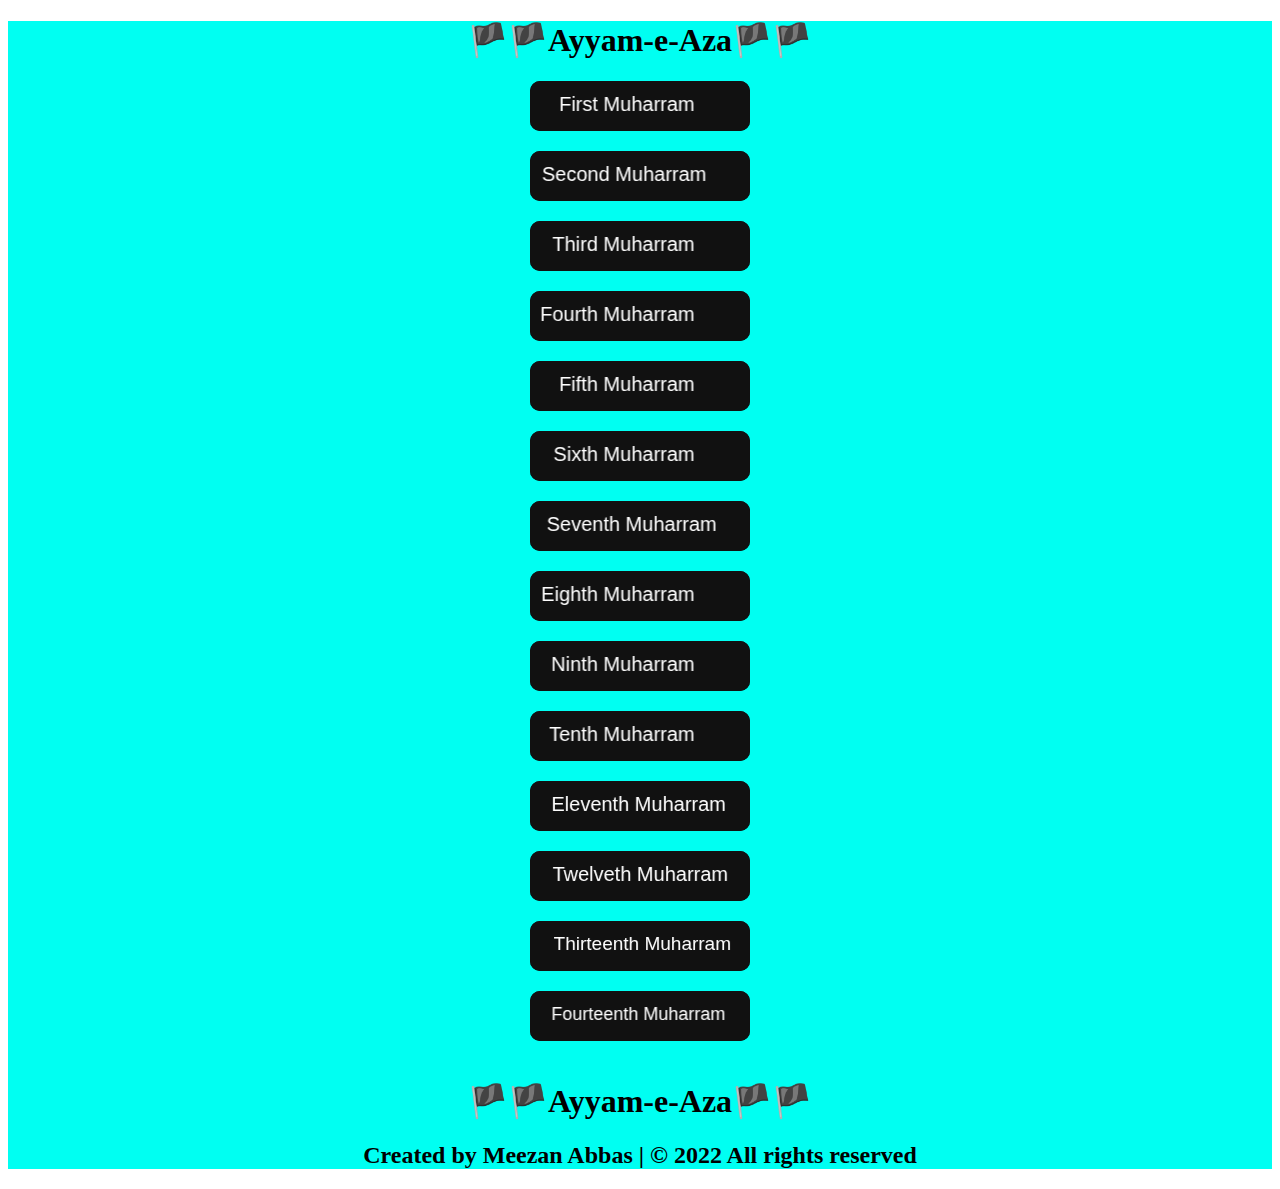
==== index.html @ b9c76fc3 "Update index.html" ====
<!doctype html>
<html lang="en">
  <head>
    <!-- Required meta tags -->
    <meta charset="utf-8">
    <meta name="viewport" content="width=device-width, initial-scale=1">

    <meta name="msapplication-TileColor" content="#da532c">
    <meta name="theme-color" content="#ffffff">
    <!-- Bootstrap CSS -->
    <link href="https://cdn.jsdelivr.net/npm/bootstrap@5.1.3/dist/css/bootstrap.min.css" rel="stylesheet" integrity="sha384-1BmE4kWBq78iYhFldvKuhfTAU6auU8tT94WrHftjDbrCEXSU1oBoqyl2QvZ6jIW3" crossorigin="anonymous">

       <!-- Css file -->
       <link rel="stylesheet" href="st.css">

    <title>Majlis-e-Aza</title>
    <link rel="apple-touch-icon" sizes="180x180" href="a.jpg">
    <link rel="icon" type="image/png" sizes="32x32" href="a.jpg">
    <link rel="icon" type="image/png" sizes="16x16" href="a.jpg">
    <link rel="manifest" href="a.jpg">
    <link rel="mask-icon" href="a.jpg" color="#5bbad5">
    <style>
        .back{
            width: 100%;
            height: 100%;
            background-color:rgb(0, 255, 242);
            background-size: cover;
        }
        .cen{
            text-align: center;
        }
        .b1{
            margin-bottom: 20px;
        }
    </style>
    
  </head>
  <body>

    <div class="cen back">
      <div>
      <h1>&#127988;&#127988;Ayyam-e-Aza&#127988;&#127988;</h1>
   </div>
        <a href="1st.html"><button class="glow-on-hover b1"  type="button" > <marquee behavior="alternate"  direction=""> <span style="font-size: 20px;">First Muharram</span></marquee> </button></a>
        <br>
        <a href="2nd.html"><button class="glow-on-hover b1"  type="button" > <marquee behavior="alternate"  direction=""> <span style="font-size: 20px;">Second Muharram</span></marquee> </button></a>
        <br>
        <a href="3rd.html"><button class="glow-on-hover b1"  type="button" > <marquee behavior="alternate"  direction=""> <span style="font-size: 20px;">Third Muharram</span></marquee> </button></a>
        <br>
        <a href="4th.html"><button class="glow-on-hover b1"  type="button" > <marquee behavior="alternate"  direction=""> <span style="font-size: 20px;">Fourth Muharram</span></marquee> </button></a>
        <br>
        <a href="5th.html"><button class="glow-on-hover b1"  type="button" > <marquee behavior="alternate"  direction=""> <span style="font-size: 20px;">Fifth Muharram</span></marquee> </button></a>
        <br>
        <a href="6th.html"><button class="glow-on-hover b1"  type="button" > <marquee behavior="alternate"  direction=""> <span style="font-size: 20px;">Sixth Muharram</span></marquee> </button></a>
        <br>
        <a href="7th.html"><button class="glow-on-hover b1"  type="button" > <marquee behavior="alternate"  direction=""> <span style="font-size: 20px;">Seventh Muharram</span></marquee> </button></a>
        <br>
        <a href="8th.html"><button class="glow-on-hover b1"  type="button" > <marquee behavior="alternate"  direction=""> <span style="font-size: 20px;">Eighth Muharram</span></marquee> </button></a>
        <br>
        <a href="9th.html"><button class="glow-on-hover b1"  type="button" > <marquee behavior="alternate"  direction=""> <span style="font-size: 20px;">Ninth Muharram</span></marquee> </button></a>
        <br>
        <a href="10th.html" target="_blank"><button class="glow-on-hover b1"  type="button" > <marquee behavior="alternate"  direction=""> <span style="font-size: 20px;">Tenth Muharram</span></marquee> </button></a>
        <br>
        <a href="11th.html"><button class="glow-on-hover b1"  type="button" > <marquee behavior="alternate"  direction=""> <span style="font-size: 20px;">Eleventh Muharram</span></marquee> </button></a>
        <br>
        <a href="12th.html"><button class="glow-on-hover b1"  type="button" > <marquee behavior="alternate"  direction=""> <span style="font-size: 20px;">Twelveth Muharram</span></marquee> </button></a>
        <br>
        <a href="13th.html"><button class="glow-on-hover b1"  type="button" >  <marquee behavior="alternate"  direction="">  <span style="font-size: 19px;">Thirteenth Muharram</span></marquee></button></a>
        <br>
        <a href="14th.html"><button class="glow-on-hover b1"  type="button" > <marquee behavior="alternate"  direction="">  <span style="font-size: 18px;">Fourteenth Muharram</span></marquee></button></a>
      <div>
      <h1>&#127988;&#127988;Ayyam-e-Aza&#127988;&#127988;</h1>
    </div>
        <nav class="navbar navbar-dark bg-dark">
      <div class="container-fluid ">
        <h2 class="navbar-brand ">Created by Meezan Abbas | © 2022 All rights reserved</h2>
      </div>
    </nav>
    </div>

    <!-- Optional JavaScript; choose one of the two! -->

    <!-- Option 1: Bootstrap Bundle with Popper -->
    <script src="https://cdn.jsdelivr.net/npm/bootstrap@5.1.3/dist/js/bootstrap.bundle.min.js" integrity="sha384-ka7Sk0Gln4gmtz2MlQnikT1wXgYsOg+OMhuP+IlRH9sENBO0LRn5q+8nbTov4+1p" crossorigin="anonymous"></script>

  </body>
</html>
---- st.css ----
.glow-on-hover {
    width: 220px;
    height: 50px;
    border: none;
    outline: none;
    color: #fff;
    background: #111;
    cursor: pointer;
    position: relative;
    z-index: 0;
    border-radius: 10px;
}

.glow-on-hover:before {
    content: '';
    background: linear-gradient(45deg, #ff0000, #ff7300, #fffb00, #48ff00, #00ffd5, #002bff, #7a00ff, #ff00c8, #ff0000);
    position: absolute;
    top: -3px;
    left:-3px;
    background-size: 400%;
    z-index: -2;
    filter: blur(5px);
    width: calc(100% + 4px);
    height: calc(100% + 4px);
    animation: glowing 20s linear infinite;
    opacity: 0;
    transition: opacity .3s ease-in-out;
    border-radius: 10px;
}

.glow-on-hover:active {
    color: #000
}

.glow-on-hover:active:after {
    background: transparent;
}

.glow-on-hover:hover:before {
    opacity: 1;
}

.glow-on-hover:after {
    z-index: -1;
    content: '';
    position: absolute;
    width: 100%;
    height: 100%;
    background: #111;
    left: 0;
    top: 0;
    border-radius: 10px;
}

@keyframes glowing {
    0% { background-position: 0 0; }
    50% { background-position: 400% 0; }
    100% { background-position: 0 0; }
}
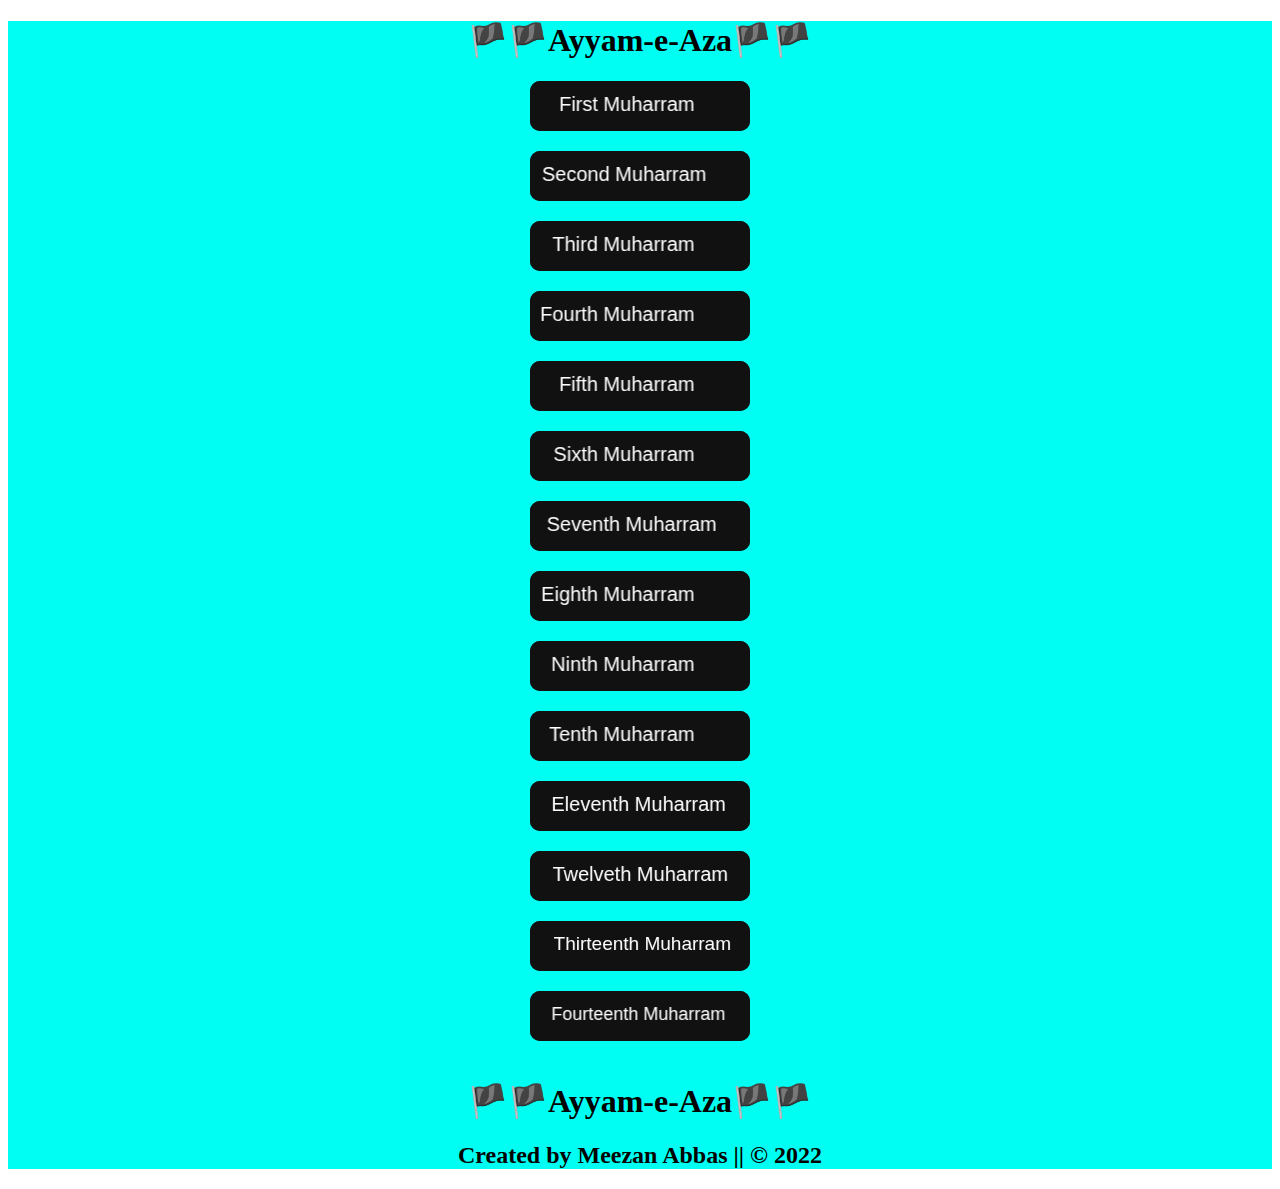
==== commit 5a5b8b1f: "Update index.html" ====
--- a/index.html
+++ b/index.html
@@ -73,7 +73,7 @@
     </div>
         <nav class="navbar navbar-dark bg-dark">
       <div class="container-fluid ">
-        <h2 class="navbar-brand ">Created by Meezan Abbas | © 2022 All rights reserved</h2>
+        <h2 class="navbar-brand ">Created by Meezan Abbas || © 2022</h2>
       </div>
     </nav>
     </div>
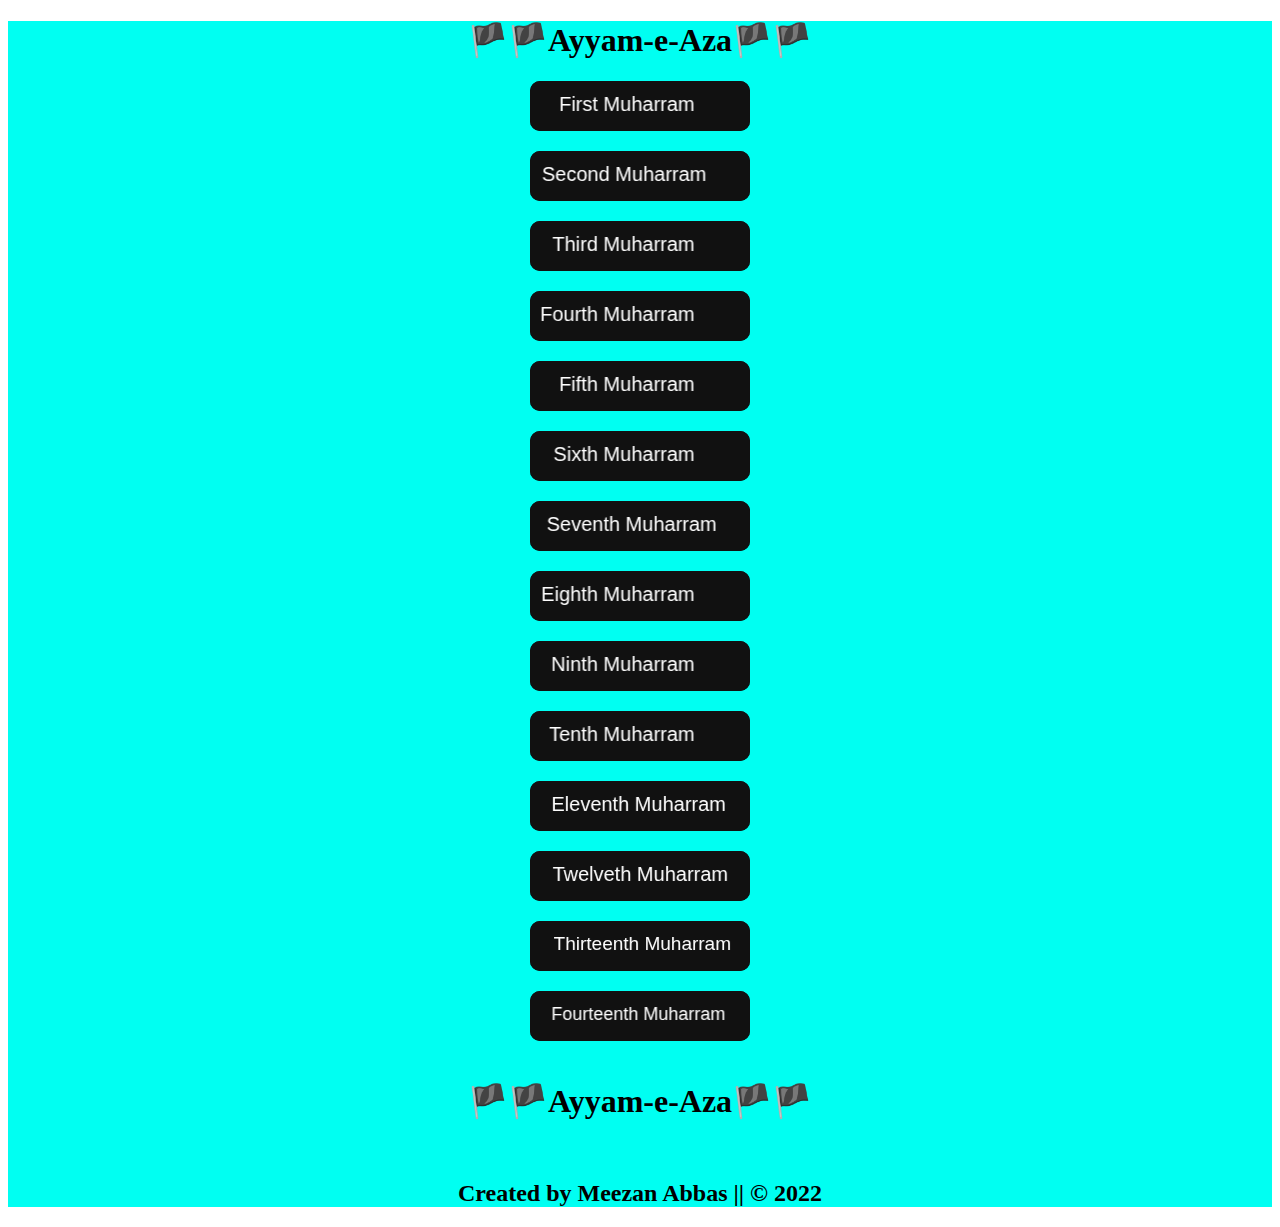
==== commit 850d809b: "Update index.html" ====
--- a/index.html
+++ b/index.html
@@ -69,7 +69,7 @@
         <br>
         <a href="14th.html"><button class="glow-on-hover b1"  type="button" > <marquee behavior="alternate"  direction="">  <span style="font-size: 18px;">Fourteenth Muharram</span></marquee></button></a>
       <div>
-      <h1>&#127988;&#127988;Ayyam-e-Aza&#127988;&#127988;</h1>
+      <h1>&#127988;&#127988;Ayyam-e-Aza&#127988;&#127988;</h1><br>
     </div>
         <nav class="navbar navbar-dark bg-dark">
       <div class="container-fluid ">
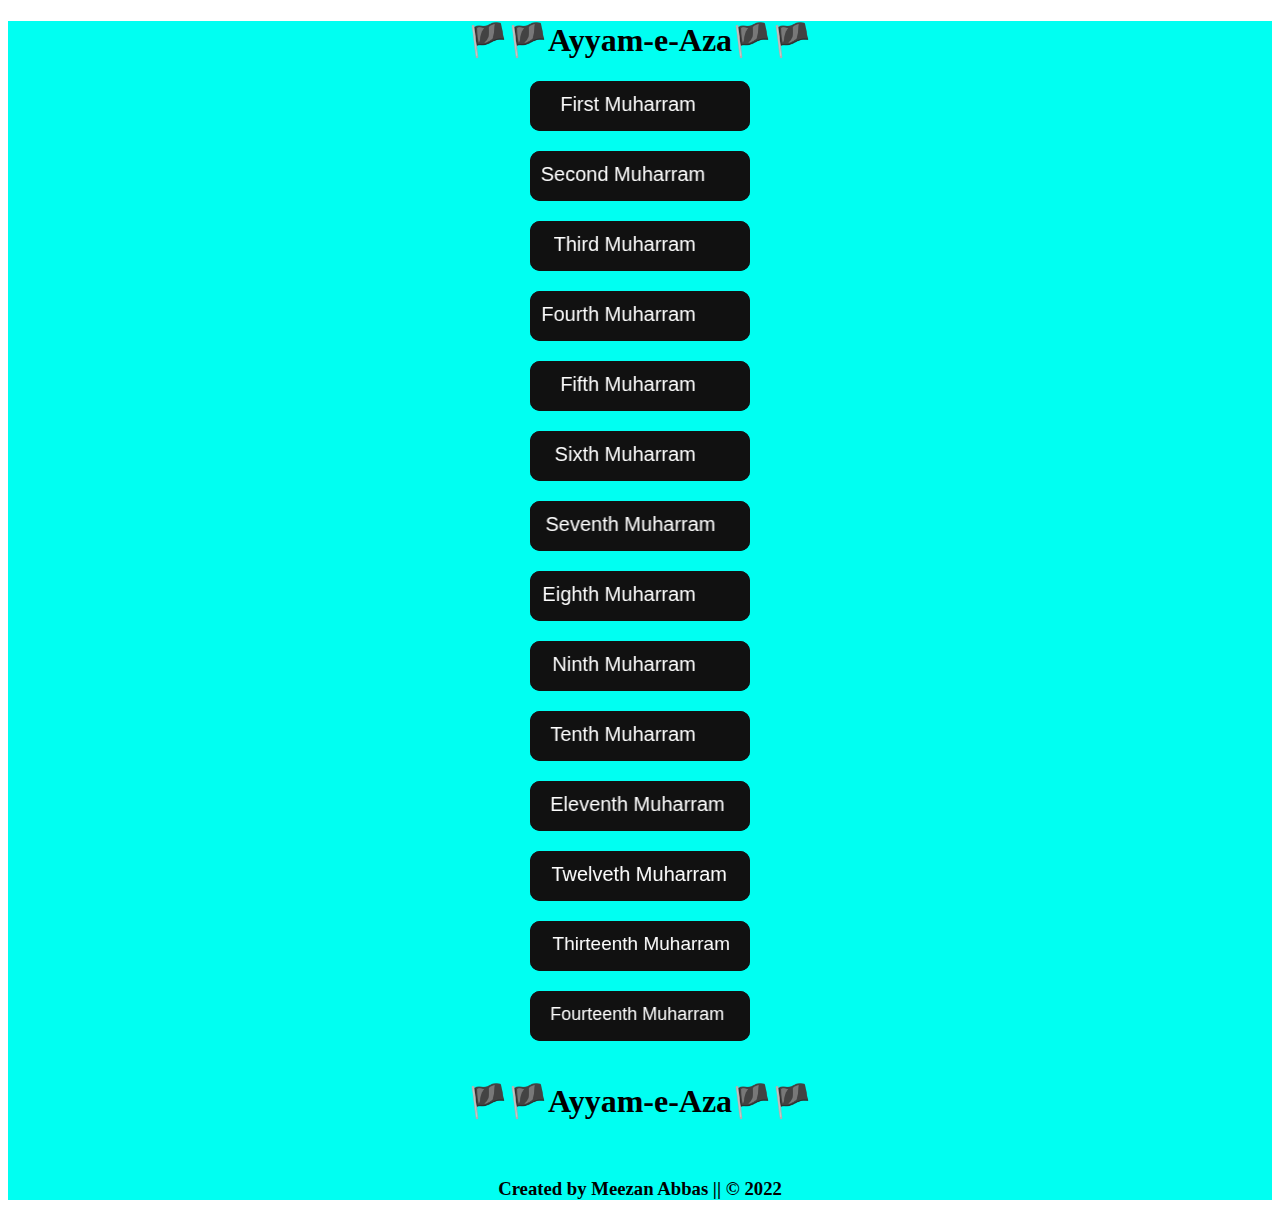
==== commit cae2da85: "Update index.html" ====
--- a/index.html
+++ b/index.html
@@ -73,7 +73,7 @@
     </div>
         <nav class="navbar navbar-dark bg-dark">
       <div class="container-fluid ">
-        <h2 class="navbar-brand ">Created by Meezan Abbas || © 2022</h2>
+        <h3 class="navbar-brand ">Created by Meezan Abbas || © 2022</h3>
       </div>
     </nav>
     </div>
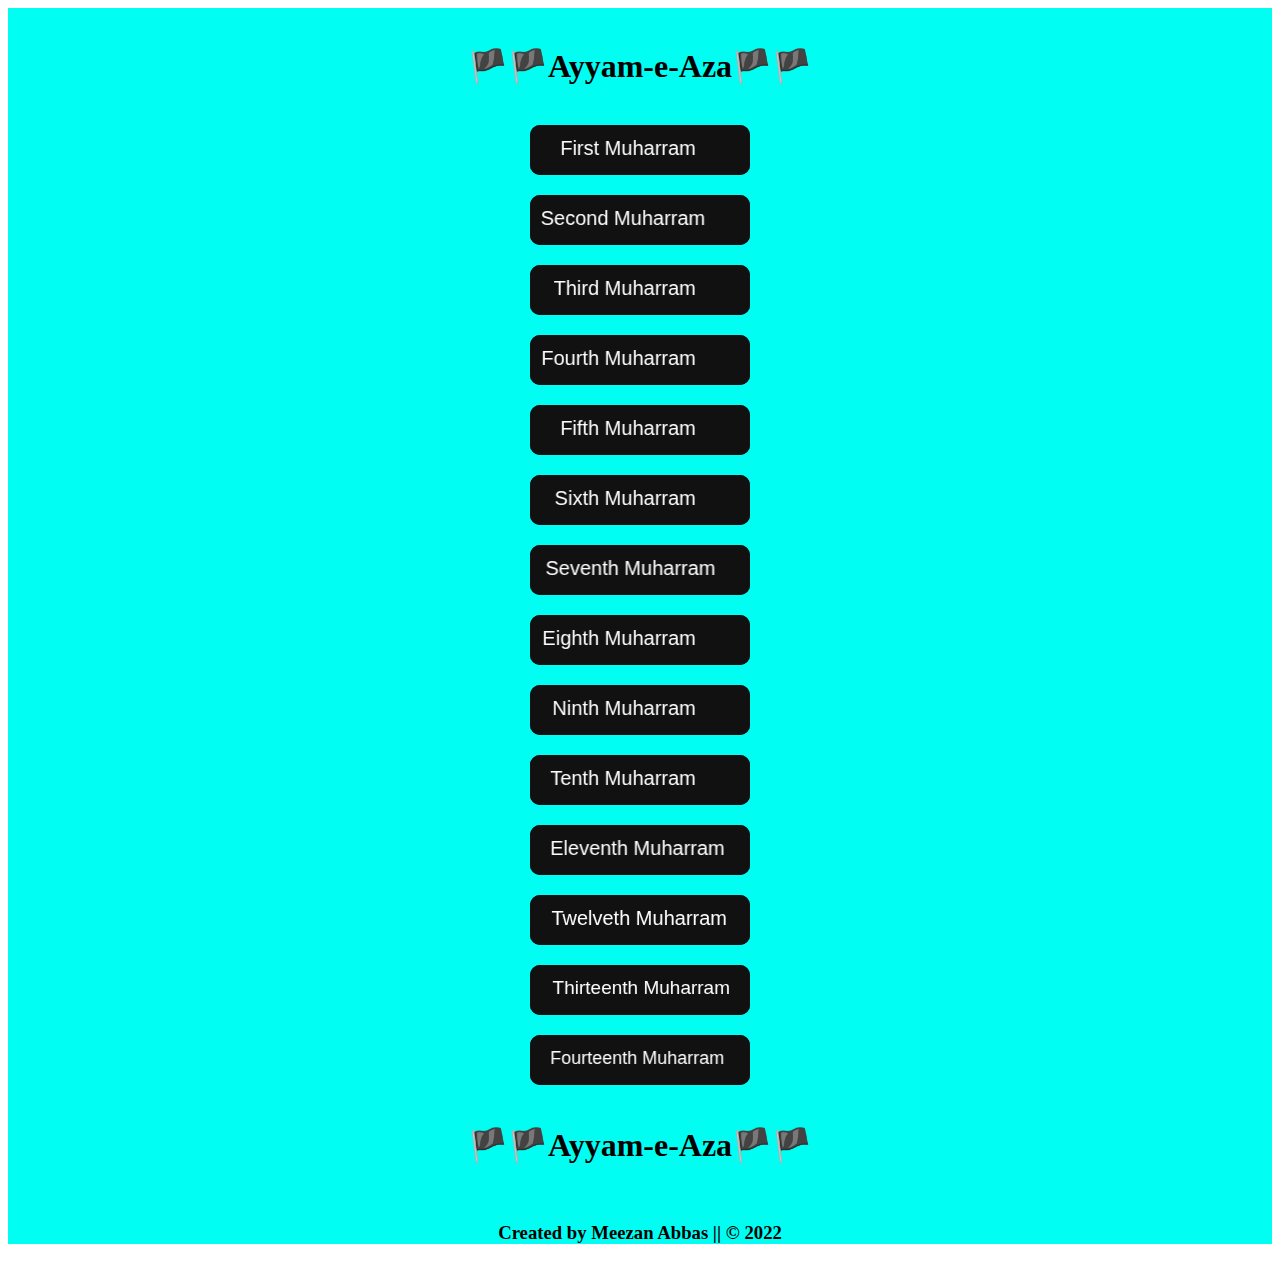
==== commit c66201c8: "Update index.html" ====
--- a/index.html
+++ b/index.html
@@ -39,7 +39,9 @@
 
     <div class="cen back">
       <div>
+        <br>
       <h1>&#127988;&#127988;Ayyam-e-Aza&#127988;&#127988;</h1>
+        <br>
    </div>
         <a href="1st.html"><button class="glow-on-hover b1"  type="button" > <marquee behavior="alternate"  direction=""> <span style="font-size: 20px;">First Muharram</span></marquee> </button></a>
         <br>
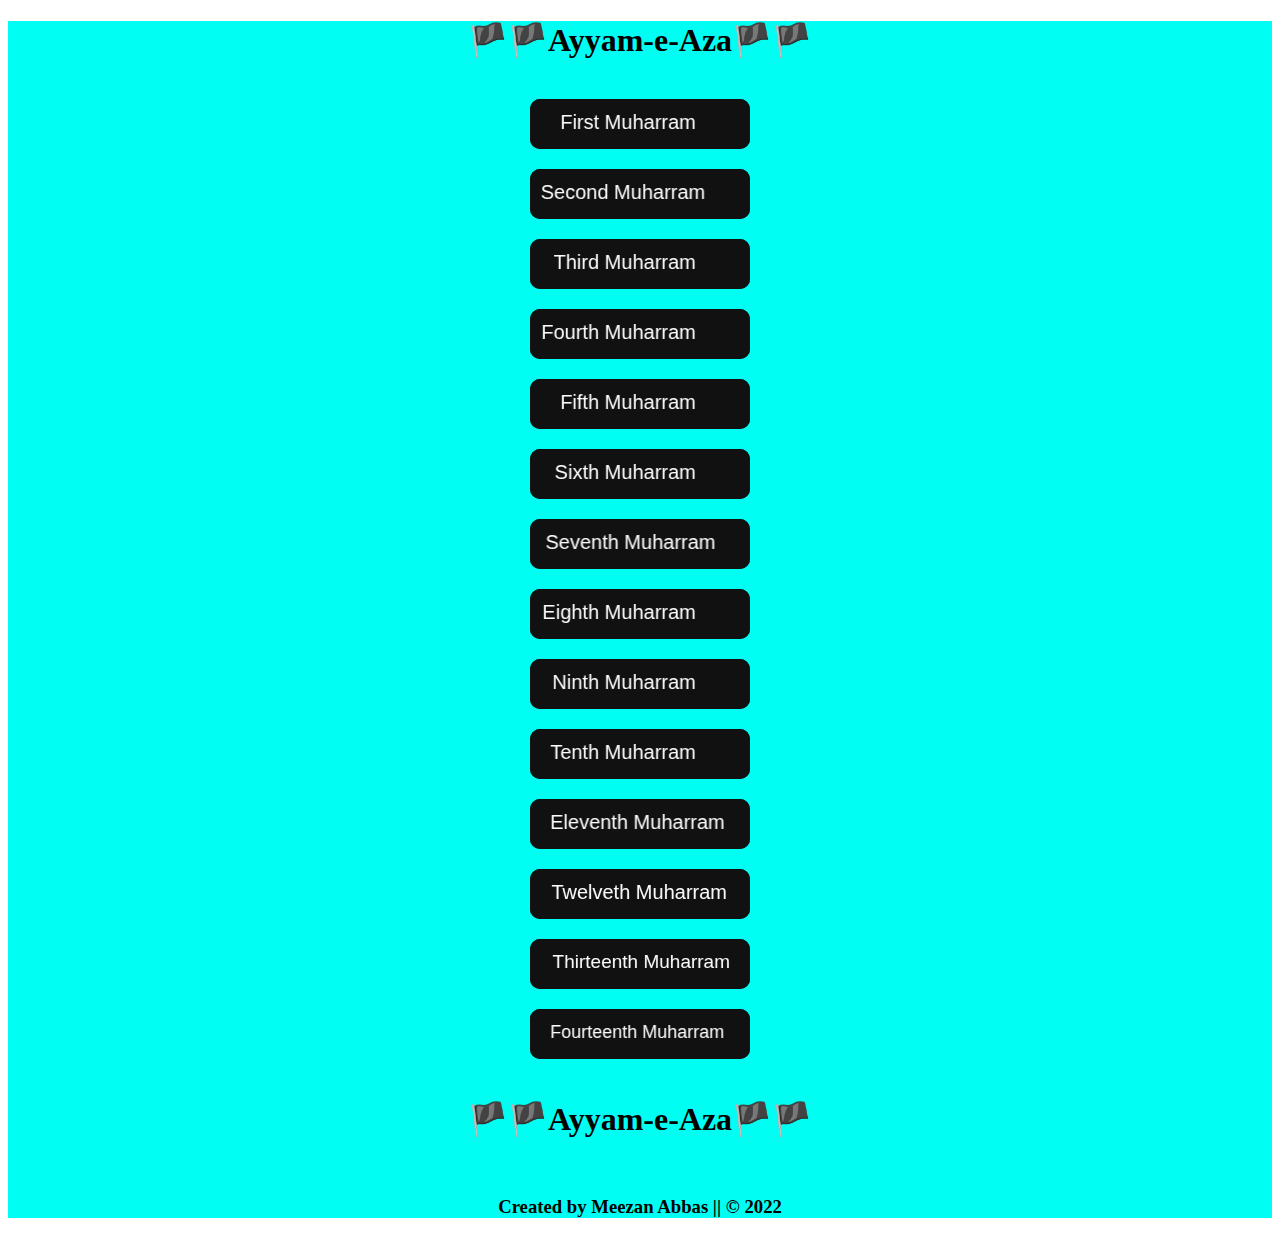
==== commit f56b819f: "Update index.html" ====
--- a/index.html
+++ b/index.html
@@ -39,7 +39,7 @@
 
     <div class="cen back">
       <div>
-        <br>
+       
       <h1>&#127988;&#127988;Ayyam-e-Aza&#127988;&#127988;</h1>
         <br>
    </div>
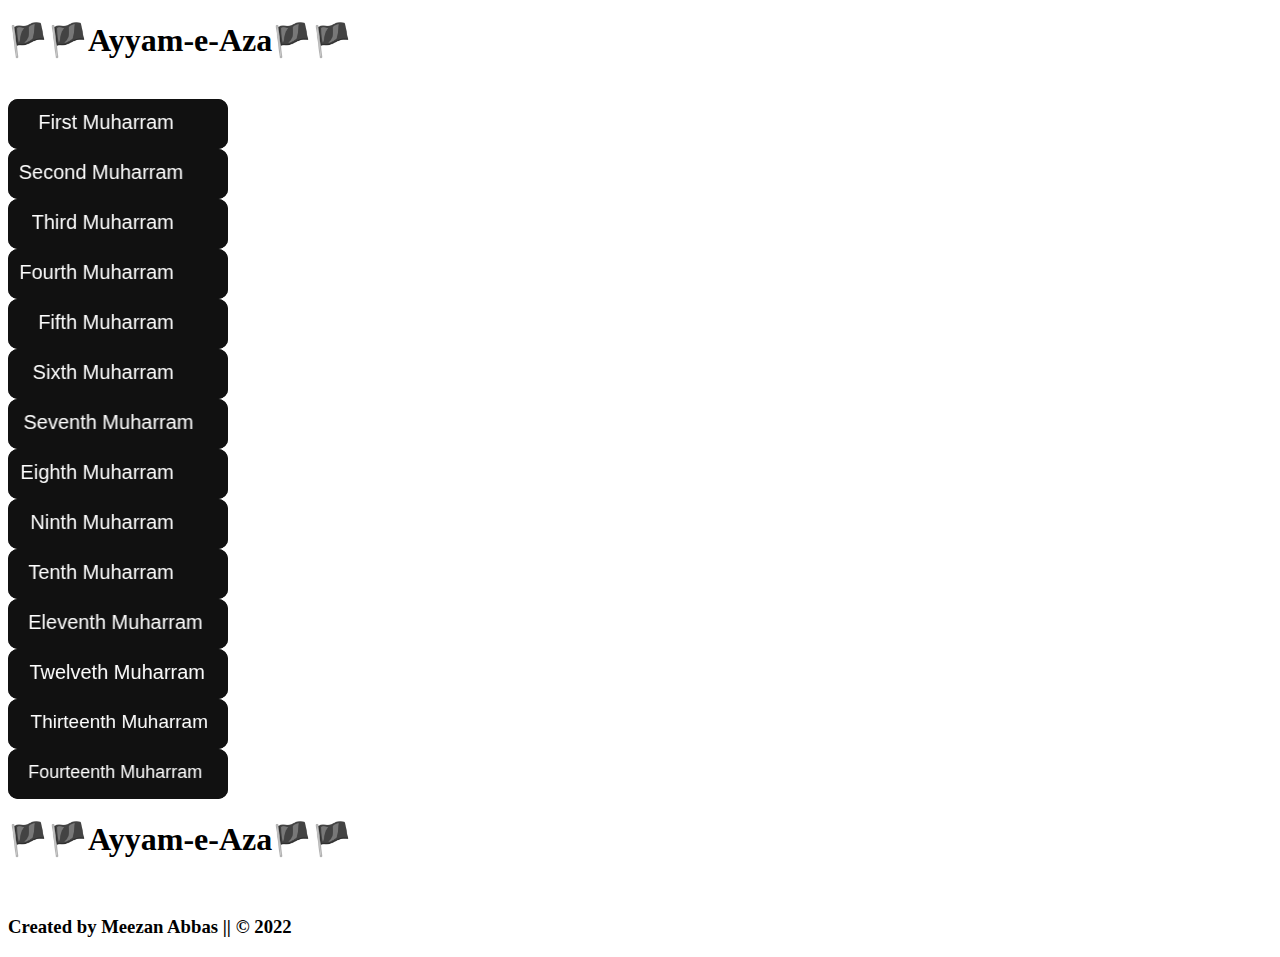
==== commit 10c3f35e: "Update index.html" ====
--- a/index.html
+++ b/index.html
@@ -18,22 +18,7 @@
     <link rel="icon" type="image/png" sizes="32x32" href="a.jpg">
     <link rel="icon" type="image/png" sizes="16x16" href="a.jpg">
     <link rel="manifest" href="a.jpg">
-    <link rel="mask-icon" href="a.jpg" color="#5bbad5">
-    <style>
-        .back{
-            width: 100%;
-            height: 100%;
-            background-color:rgb(0, 255, 242);
-            background-size: cover;
-        }
-        .cen{
-            text-align: center;
-        }
-        .b1{
-            margin-bottom: 20px;
-        }
-    </style>
-    
+    <link rel="mask-icon" href="a.jpg" color="#5bbad5">   
   </head>
   <body>
 
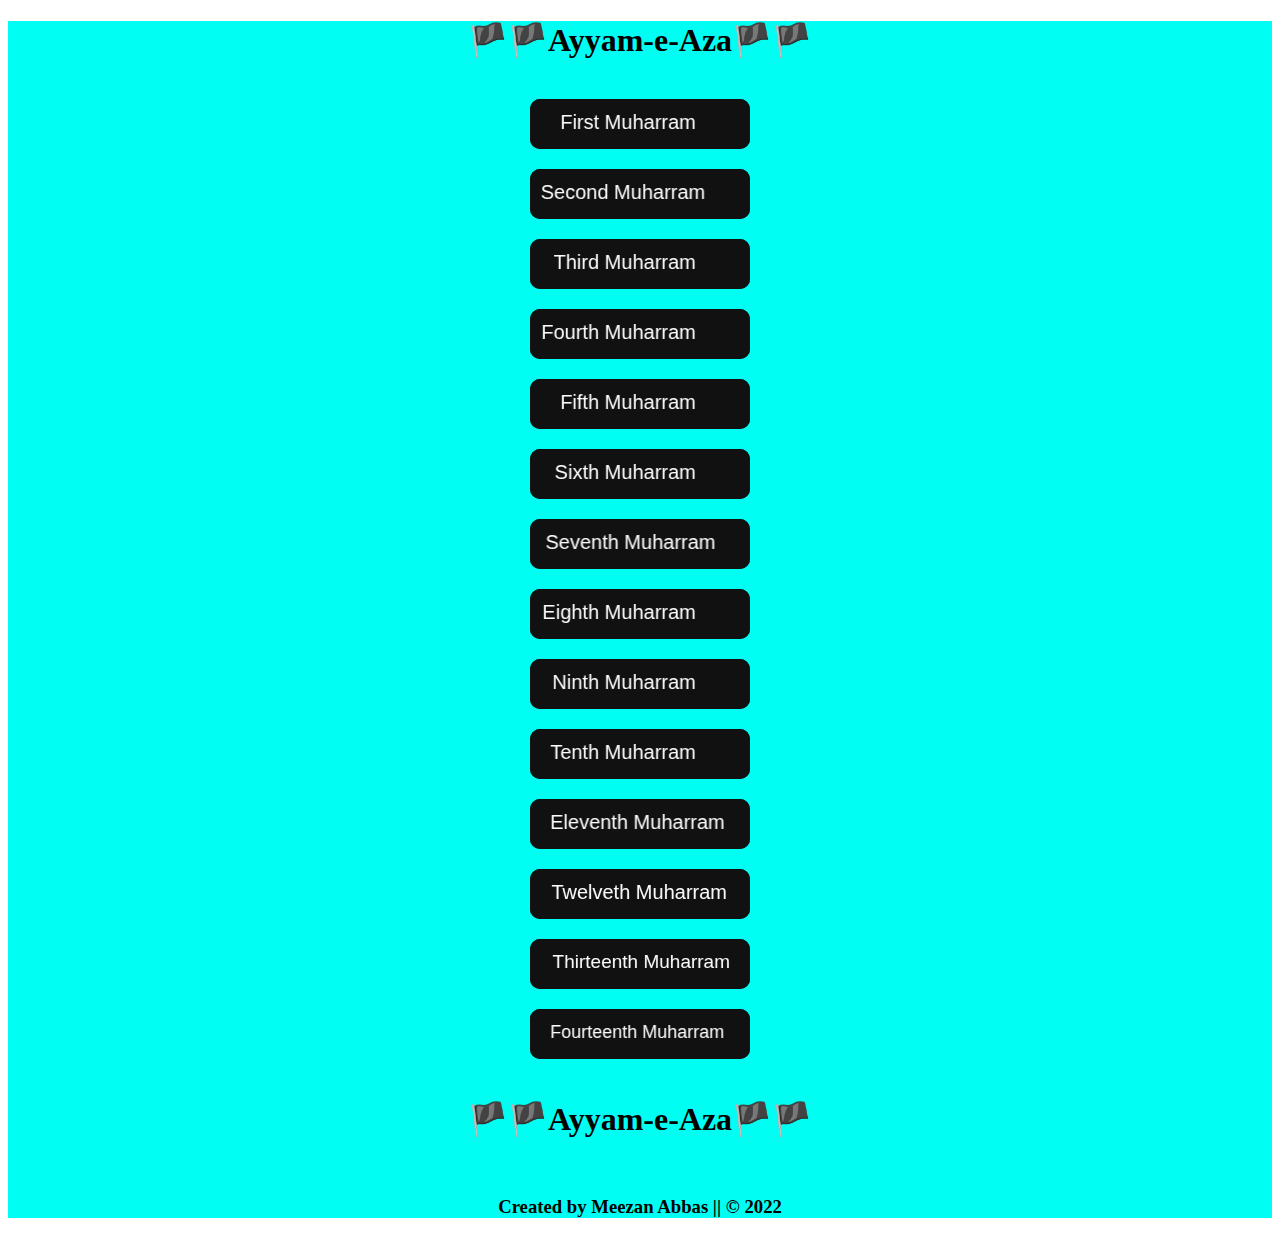
==== commit df74b49a: "Update index.html" ====
--- a/index.html
+++ b/index.html
@@ -19,6 +19,20 @@
     <link rel="icon" type="image/png" sizes="16x16" href="a.jpg">
     <link rel="manifest" href="a.jpg">
     <link rel="mask-icon" href="a.jpg" color="#5bbad5">   
+    <style>
+      .back{
+    width: 100%;
+    height: 100%;
+    background-color:rgb(0, 255, 242);
+    background-size: cover;
+}
+.cen{
+    text-align: center;
+}
+.b1{
+    margin-bottom: 20px;
+}
+    </style>
   </head>
   <body>
 
--- a/st.css
+++ b/st.css
@@ -57,4 +57,4 @@
     0% { background-position: 0 0; }
     50% { background-position: 400% 0; }
     100% { background-position: 0 0; }
-}+}
